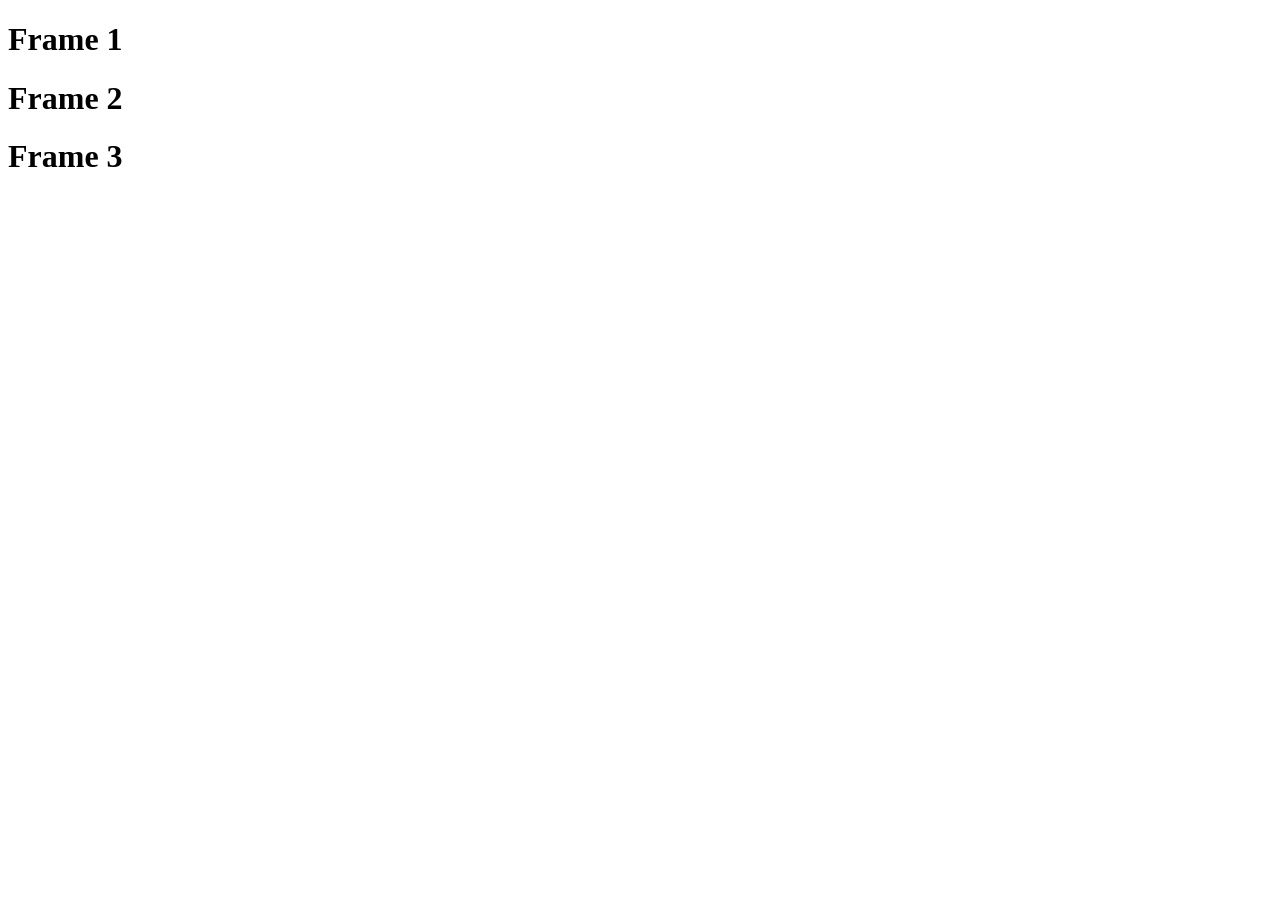
==== 300x600.html @ efdbb394 "Add HTML for banner 300x600" ====
<!DOCTYPE html>
<html lang="en">

<head>
    <meta charset="UTF-8">
    <meta name="viewport" content="width=device-width, initial-scale=1.0">
    <title>300x600</title>
    <link rel="stylesheet" href="css/styles.css">

    <link rel="preconnect" href="https://fonts.googleapis.com">
    <link rel="preconnect" href="https://fonts.gstatic.com" crossorigin>
    <link
        href="https://fonts.googleapis.com/css2?family=Anton&family=Roboto:ital,wght@0,100..900;1,100..900&display=swap"
        rel="stylesheet">

</head>

<body>
    <div class="banner banner300">
        <div class="frame frame1">
            <h1>Frame 1</h1>
        </div>
        <div class="frame frame2">
            <h1>Frame 2</h1>
        </div>
        <div class="frame frame3">
            <h1>Frame 3</h1>
        </div>
    </div>

    <script src="https://cdn.jsdelivr.net/npm/gsap@3/dist/gsap.min.js"></script>
    <script src="js/script.js"></script>

</body>
</html>
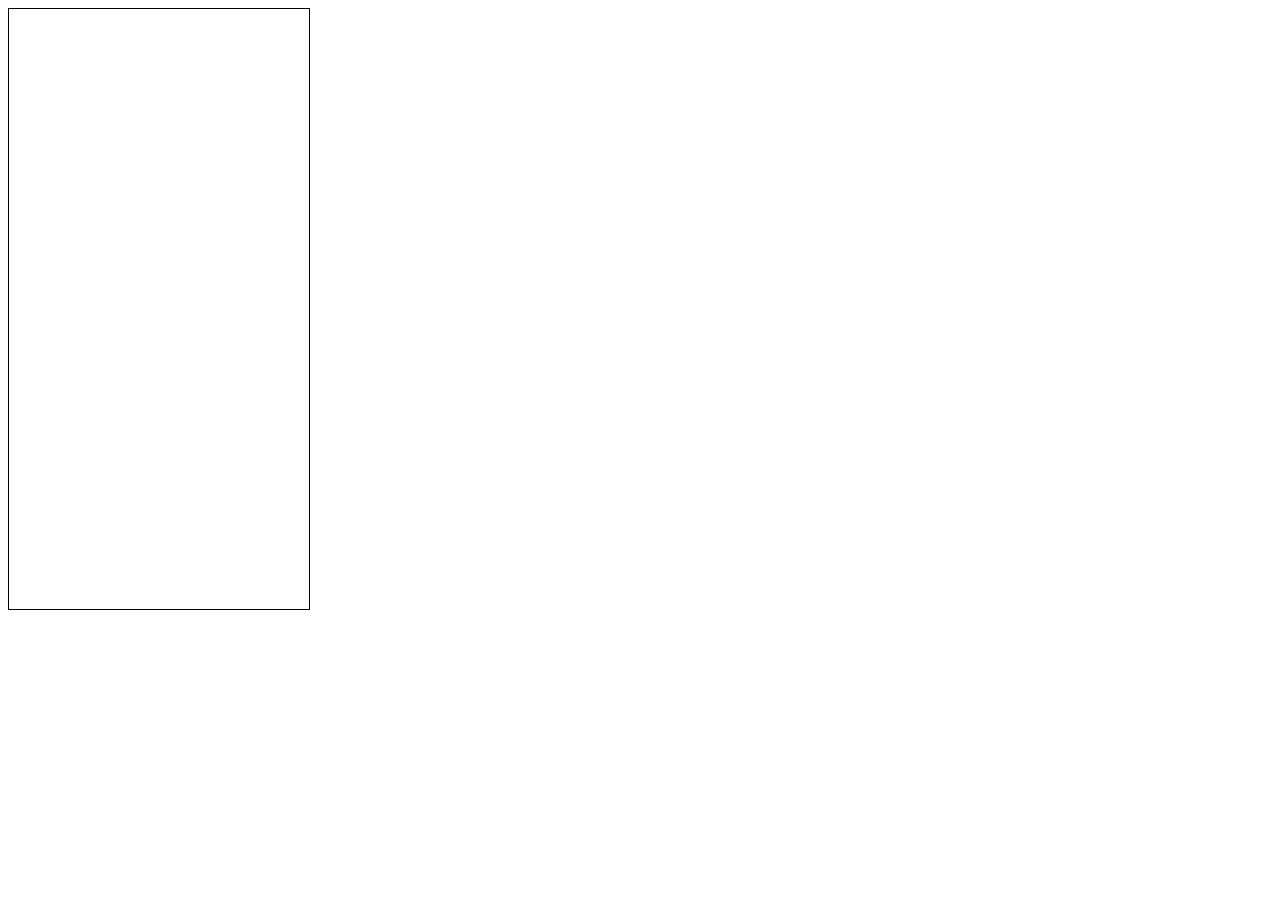
==== commit 2877d494: "Add css for banner 300x600" ====
--- a/300x600.html
+++ b/300x600.html
@@ -16,15 +16,16 @@
 </head>
 
 <body>
-    <div class="banner banner300">
-        <div class="frame frame1">
+    <div class="banner banner--300x600">
+        <div class="banner__frame banner__frame--1">
             <h1>Frame 1</h1>
         </div>
-        <div class="frame frame2">
+        <div class="banner__frame banner__frame--2">
             <h1>Frame 2</h1>
         </div>
-        <div class="frame frame3">
+        <div class="banner__frame banner__frame--3">
             <h1>Frame 3</h1>
+            <button class="buynow">BUY NOW</button>
         </div>
     </div>
 
@@ -32,4 +33,5 @@
     <script src="js/script.js"></script>
 
 </body>
+
 </html>
--- a/css/styles.css
+++ b/css/styles.css
@@ -0,0 +1,67 @@
+body {}
+
+.banner {
+    position: relative;
+    overflow: hidden; /*alles buiten banner mag je niet zien*/
+    font-family: 'Anton', sans-serif;
+    background-color: white;
+    border: 1px solid black;
+
+}
+
+.banner--300x600 {
+    width: 300px;
+    height: 600px;
+}
+
+.banner__frame {
+    position: absolute;  /*elk frame bovenop elkaar*/
+    width: 100%;
+    height: 100%;
+
+    display: flex;
+    justify-content: center;
+    align-items: center;
+
+    opacity: 0;
+}
+
+.banner__frame--1 h1 {
+    font-size: 40px;
+}
+
+.banner__frame--2 h1 {
+    font-size: 45px;
+    align-items: flex-start;
+    padding-top: 120px;
+}
+
+
+.shoe {
+    width: 180px;
+    margin-top: 20px;
+}
+
+
+.banner__frame--3 h1 {
+    font-size: 50px;
+    align-items: flex-start;
+    padding-top: 60px;
+}
+
+
+.buynow {
+    margin-top: 20px;
+    padding: 10px 20px;
+    border: 2px solid black;
+    background: transparent;
+    font-family: 'Anton', sans-serif;
+    cursor: pointer;
+}
+
+
+.logo {
+    position: absolute;
+    bottom: 20px;
+    width: 60px;
+}
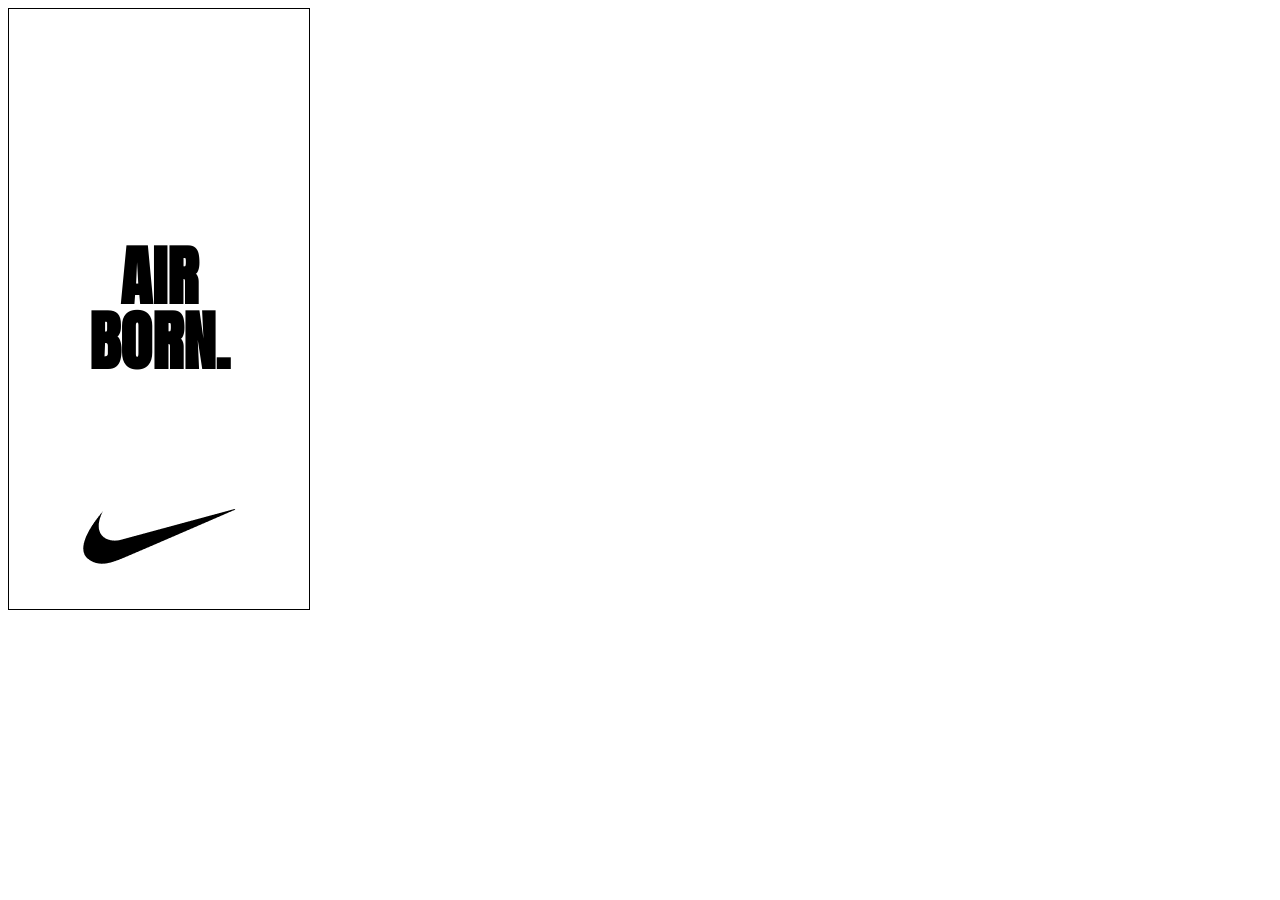
==== commit f3a988fd: "Frame 1 made from a 300x600 banner" ====
--- a/300x600.html
+++ b/300x600.html
@@ -18,14 +18,19 @@
 <body>
     <div class="banner banner--300x600">
         <div class="banner__frame banner__frame--1">
-            <h1>Frame 1</h1>
+            <h1>AIR <span> BORN.</span></h1>
+            <img class = "logo" src="images/Logo.png" alt="logo van Nike">
         </div>
         <div class="banner__frame banner__frame--2">
             <h1>Frame 2</h1>
+            <img src="images/Schoen_Links.png" alt="wit met zwarte Nike schoen">
+            <img src="images/Logo.png" alt="logo van Nike">
         </div>
         <div class="banner__frame banner__frame--3">
             <h1>Frame 3</h1>
+            <img src="images/Schoen_Links.png" alt="wit met zwarte Nike schoen">
             <button class="buynow">BUY NOW</button>
+            <img src="images/Logo.png" alt="logo van Nike">
         </div>
     </div>
 
--- a/css/styles.css
+++ b/css/styles.css
@@ -2,7 +2,8 @@
 
 .banner {
     position: relative;
-    overflow: hidden; /*alles buiten banner mag je niet zien*/
+    overflow: hidden;
+    /*alles buiten banner mag je niet zien*/
     font-family: 'Anton', sans-serif;
     background-color: white;
     border: 1px solid black;
@@ -15,19 +16,31 @@
 }
 
 .banner__frame {
-    position: absolute;  /*elk frame bovenop elkaar*/
+    position: absolute;
+    /*elk frame bovenop elkaar*/
     width: 100%;
     height: 100%;
 
     display: flex;
+    flex-direction: column;
     justify-content: center;
     align-items: center;
+    text-align: center;
 
     opacity: 0;
 }
 
+.banner__frame--1 {
+    opacity: 1;
+}
+
 .banner__frame--1 h1 {
-    font-size: 40px;
+    font-size: 65px;
+    line-height: 1;
+}
+
+.banner__frame--1 span {
+    display: block;
 }
 
 .banner__frame--2 h1 {
@@ -62,6 +75,5 @@
 
 .logo {
     position: absolute;
-    bottom: 20px;
-    width: 60px;
+    bottom: 45px;
 }
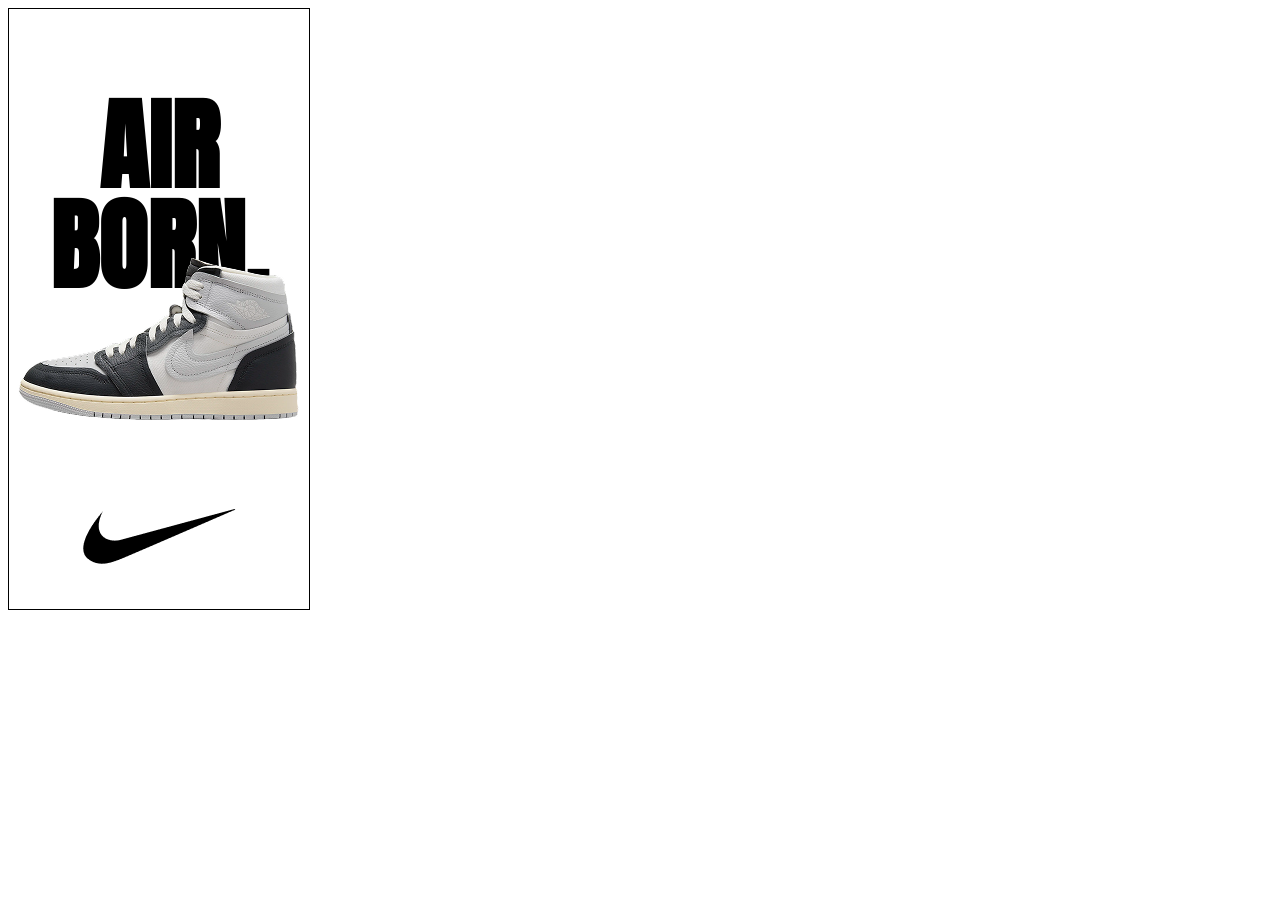
==== commit 4352019a: "Frame 2 made from a 300x600 banner Add CSS" ====
--- a/300x600.html
+++ b/300x600.html
@@ -21,11 +21,13 @@
             <h1>AIR <span> BORN.</span></h1>
             <img class = "logo" src="images/Logo.png" alt="logo van Nike">
         </div>
+
         <div class="banner__frame banner__frame--2">
-            <h1>Frame 2</h1>
-            <img src="images/Schoen_Links.png" alt="wit met zwarte Nike schoen">
-            <img src="images/Logo.png" alt="logo van Nike">
+            <h1>AIR <span> BORN.</span></h1>
+            <img class = "shoe" src="images/Schoen_Links.png" alt="wit met zwarte Nike schoen">
+            <img class = "logo" src="images/Logo.png" alt="logo van Nike">
         </div>
+    
         <div class="banner__frame banner__frame--3">
             <h1>Frame 3</h1>
             <img src="images/Schoen_Links.png" alt="wit met zwarte Nike schoen">
--- a/css/styles.css
+++ b/css/styles.css
@@ -23,7 +23,6 @@
 
     display: flex;
     flex-direction: column;
-    justify-content: center;
     align-items: center;
     text-align: center;
 
@@ -31,7 +30,8 @@
 }
 
 .banner__frame--1 {
-    opacity: 1;
+    opacity: 0;
+    justify-content: center;
 }
 
 .banner__frame--1 h1 {
@@ -43,16 +43,25 @@
     display: block;
 }
 
+
+.banner__frame--2 {
+    opacity: 1;
+}
+
 .banner__frame--2 h1 {
-    font-size: 45px;
+    font-size: 100px;
     align-items: flex-start;
-    padding-top: 120px;
+    padding-top: 20px;
+    line-height: 1;
+}
+
+.banner__frame--2 span {
+    display: block;
 }
 
 
 .shoe {
-    width: 180px;
-    margin-top: 20px;
+   margin-top: -235px;
 }
 
 
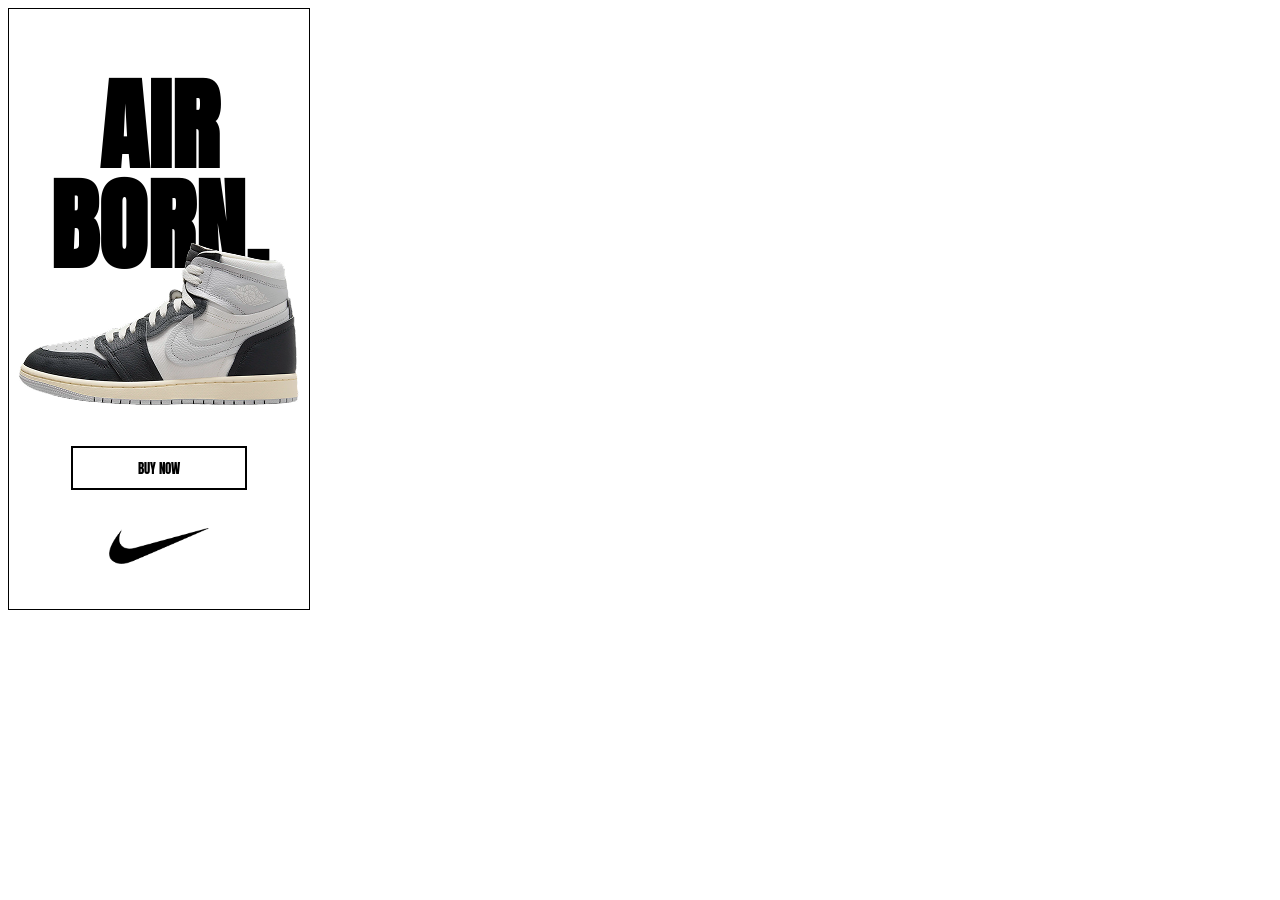
==== commit 72e33f1f: "Frame 3 made for a 300x600 banner Add CSS" ====
--- a/300x600.html
+++ b/300x600.html
@@ -24,15 +24,15 @@
 
         <div class="banner__frame banner__frame--2">
             <h1>AIR <span> BORN.</span></h1>
-            <img class = "shoe" src="images/Schoen_Links.png" alt="wit met zwarte Nike schoen">
+            <img class = "shoe_frame2" src="images/Schoen_Links.png" alt="wit met zwarte Nike schoen">
             <img class = "logo" src="images/Logo.png" alt="logo van Nike">
         </div>
     
         <div class="banner__frame banner__frame--3">
-            <h1>Frame 3</h1>
-            <img src="images/Schoen_Links.png" alt="wit met zwarte Nike schoen">
+            <h1>AIR <span> BORN.</span></h1>
+            <img class = "shoe_frame3"  src="images/Schoen_Links.png" alt="wit met zwarte Nike schoen">
             <button class="buynow">BUY NOW</button>
-            <img src="images/Logo.png" alt="logo van Nike">
+            <img class = "logo_frame3" src="images/Logo.png" alt="logo van Nike">
         </div>
     </div>
 
--- a/css/styles.css
+++ b/css/styles.css
@@ -45,7 +45,7 @@
 
 
 .banner__frame--2 {
-    opacity: 1;
+    opacity: 0;
 }
 
 .banner__frame--2 h1 {
@@ -60,29 +60,48 @@
 }
 
 
-.shoe {
-   margin-top: -235px;
+.shoe_frame2 {
+    margin-top: -235px;
 }
 
 
-.banner__frame--3 h1 {
-    font-size: 50px;
-    align-items: flex-start;
-    padding-top: 60px;
+.banner__frame--3 {
+    opacity: 1;
+    display: flex;
+    flex-direction: column;
+    align-items: center;
+    justify-content: flex-start;
+    gap: 10px;
+    
 }
 
+.banner__frame--3 h1 {
+    font-size: 100px;
+    line-height: 1;
+    align-items: flex-start;
+}
+
+.shoe_frame3 {
+    margin-top: -240px;
+}
 
 .buynow {
-    margin-top: 20px;
-    padding: 10px 20px;
+    padding: 10px 65px;
     border: 2px solid black;
     background: transparent;
     font-family: 'Anton', sans-serif;
     cursor: pointer;
+    margin-top: -80px
 }
 
 
 .logo {
     position: absolute;
     bottom: 45px;
+}
+
+.logo_frame3 {
+    position: absolute;
+    bottom: 45px;
+    width: 100px;
 }
